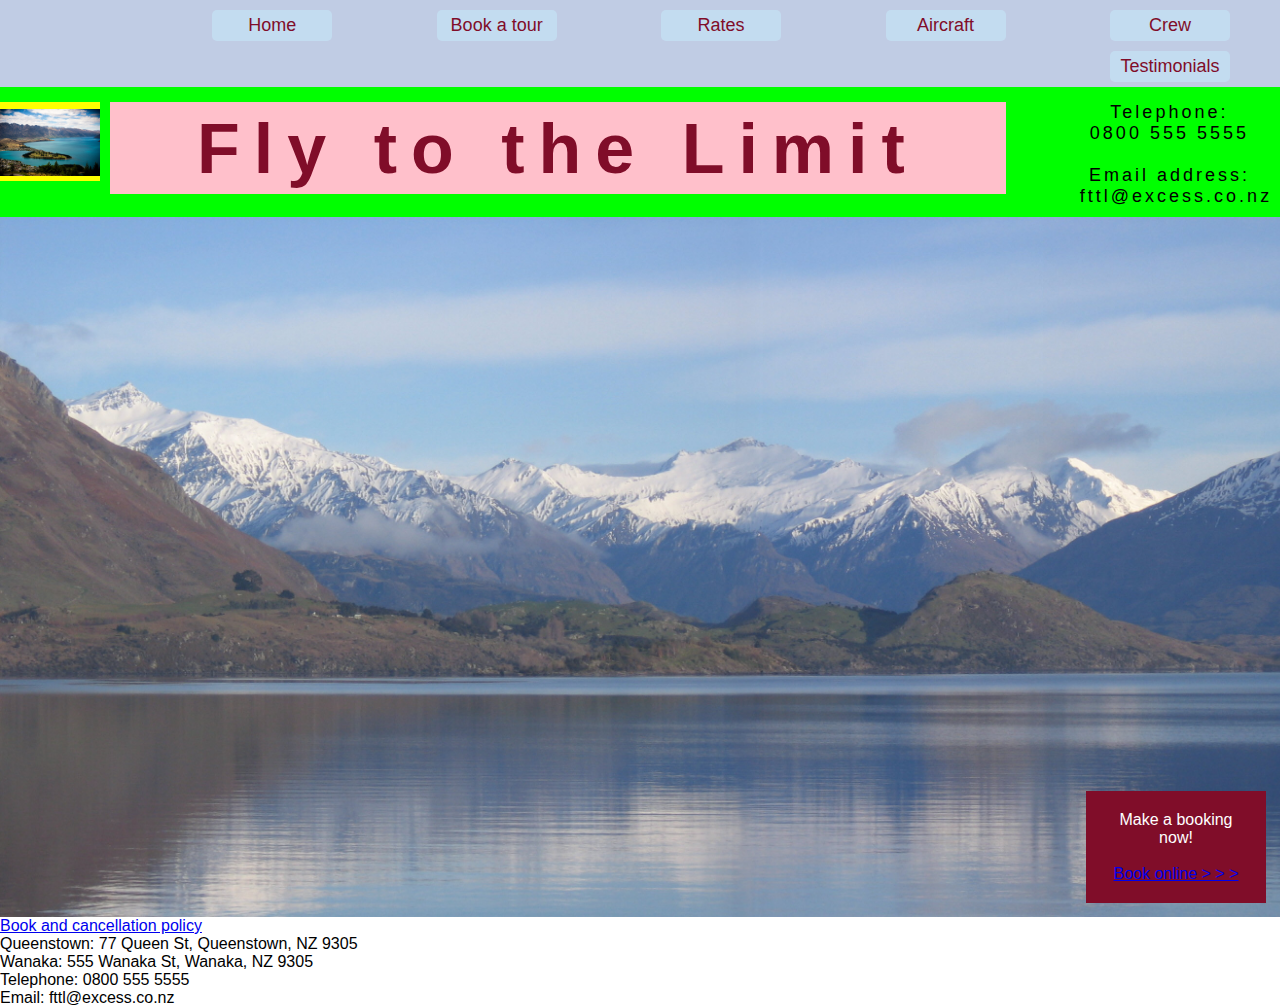
==== index.html @ 4e5f3368 "initial: nav tabs" ====
<!DOCTYPE HTML>
<html lang="en">
	<head> 
		<meta charset="utf-8">
		<title>Home</title>
		<meta name="keywords" content="aircraft tour tours">
		<meta name="description" content="Airline tour">
		<meta name="author" content="Millen C. Wong">
		<link rel="stylesheet" type="text/css" href="css/styles.css">  
	<!-- <meta name="robots" content="noindex, nofollow"   -->

	</head>

	<body>
		<div id="heading">
			<div id="nav">  <!-- navigation tabs -->
				<ul>  
	 			  <li> <a href="index.html" >Home</a>			</li>
				  <li> <a href="htmls/book.html">Book a tour</a>			</li>
				  <li> <a href="htmls/rates.html">Rates 	</a>			</li>
				  <li> <a href="htmls/aircraft.html">Aircraft</a>			</li>
				  <li> <a href="htmls/crew.html">Crew 		</a>			</li>
				  <li> <a href="htmls/testimonials.html">Testimonials</a>	</li>
				</ul>
			</div>

			<div id="company-logo">
				<img src="photos/queenstown.jpg" alt="logo">
  				<h1> Fly to the Limit	</h1>
				<div id="contact-dtls">
					<ul>
						<li>Telephone:</li>
						<li>0800 555 5555 </li> 
						<br>
						<li>Email address: </li>
						<li> fttl@excess.co.nz</li> 
					</ul>
				</div>
			</div>
		</div> 

		<main>
			<div id="booking">
				<p>Make a booking</p>
				<p>now! </p>
				<br>
				<a href="htmls/book.html"> Book online &gt;&nbsp;&gt;&nbsp;&gt;</a>

			</div>

		</main>
		<footer>		
			<a href="htmls/policy.html"> Book and cancellation policy  </a>
			<ul>
				<li>Queenstown: 77 Queen St, Queenstown, NZ 9305</li>
				<li>Wanaka: 555 Wanaka St, Wanaka, NZ 9305 </li>
			</ul>

			<ul>
				<li>Telephone: 0800 555 5555</li>
				<li>Email: fttl@excess.co.nz</li>
			</ul>
		</footer>


	</body>



</html>
---- css/styles.css ----
* {
	margin:0;
	padding: 0;
	transition: all .2s;
}
body {
/*	background-color: pink;*/
	font-family: comic sans-serif, Helvetica, Arial, sans-serif;
}
#heading {
	background-color: #c0cce4;  /* sky blue  */
/*	font-size: 24px;*/
}
#nav {
	padding-right: 50px;
	padding-bottom: 5px;
	text-align: right;
}
#nav li {
	background-color: #c3dcf0;
	display: inline-block;
	margin-left: 100px;
	margin-top: 10px;
	border-radius: 5px;
	padding: 5px 10px;
	width: 100px;
	text-align: center;
}
#heading a {
	text-decoration: none;
	font-size: 18px;
	color: #800d29;
}
#heading a:hover,
#booking a:hover {
	font-weight: bold;
}
#heading a:active,
#booking a:active {
	font-size: x-large;
}
#heading:after {
	content: '';
	display: block;
	clear: both;
}
#company-logo {
	background-color: lime;
	padding-top: 15px;
	padding-bottom: 5px;
	display: block;
}
#company-logo img {
	background-color: yellow;
	width: 100px;
	padding: 7px 0 5px 0;
	float: left;
}
#company-logo h1 {
	background-color: pink;
	width: 70%;
	margin-left: 10px;
	padding: 7px 0 5px 0;
	color: #800d29;     /*  Fly to the Limit text color */
	font-size: 70px;
 	text-align: center;
 	letter-spacing: 14px;
 	float: left;
}
#contact-dtls {
/*	background-color: green;*/
	width: 14%;
	font-size: 18px;
	padding-bottom: 5px;
	margin-right: 21px;
	text-align: center;
	letter-spacing: 3px;
	float: right;
}
#contact-dtls ul {
	list-style: none;
}
#company-logo:after {
	content: '';
	clear: both;
	display: block;
}
main {
	background: url(../photos/wanaka_pan.jpg);
	background-size: cover;
	height: 700px;
	position: relative;
}
#booking {
	background-color: #800d29;
	color: white;
	text-align: center;
	width: 140px;
	bottom: 14px;
	right: 14px;
	position: absolute;
	padding: 20px;

}
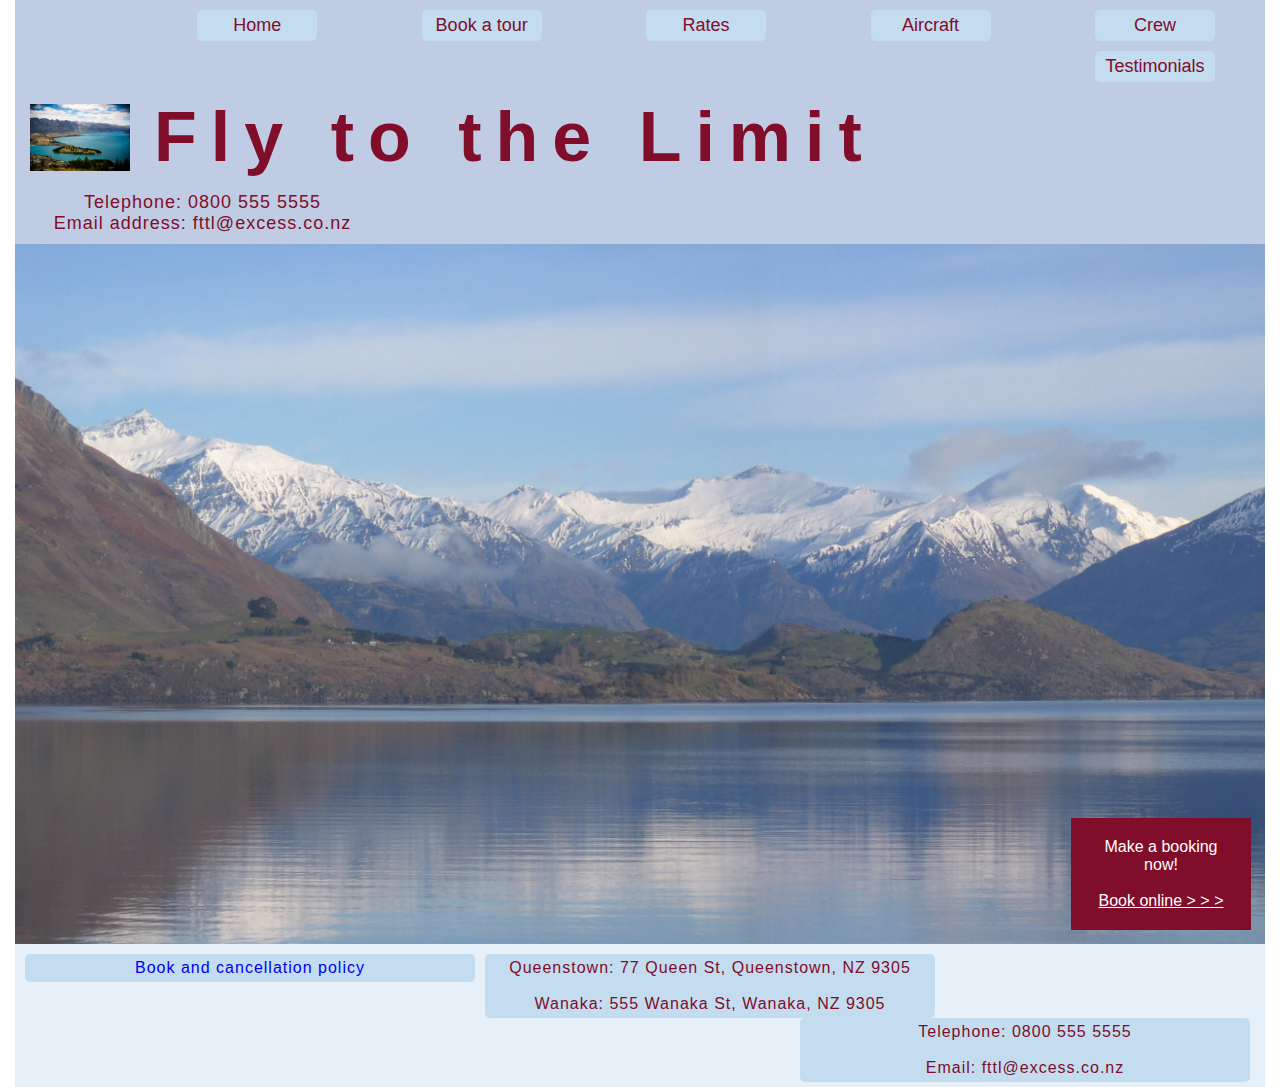
==== commit 2a08a480: "headers, footers, links, home page" ====
--- a/index.html
+++ b/index.html
@@ -29,11 +29,9 @@
   				<h1> Fly to the Limit	</h1>
 				<div id="contact-dtls">
 					<ul>
-						<li>Telephone:</li>
-						<li>0800 555 5555 </li> 
-						<br>
-						<li>Email address: </li>
-						<li> fttl@excess.co.nz</li> 
+						<li>Telephone: 0800 555 5555 </li> 
+
+						<li>Email address: fttl@excess.co.nz</li> 
 					</ul>
 				</div>
 			</div>
@@ -50,14 +48,16 @@
 
 		</main>
 		<footer>		
-			<a href="htmls/policy.html"> Book and cancellation policy  </a>
-			<ul>
+			<a id="policy" href="htmls/policy.html"> Book and cancellation policy  </a>
+			<ul id="address">
 				<li>Queenstown: 77 Queen St, Queenstown, NZ 9305</li>
+				<br>
 				<li>Wanaka: 555 Wanaka St, Wanaka, NZ 9305 </li>
 			</ul>
 
-			<ul>
+			<ul id="phone-email">
 				<li>Telephone: 0800 555 5555</li>
+				<br>
 				<li>Email: fttl@excess.co.nz</li>
 			</ul>
 		</footer>
--- a/css/styles.css
+++ b/css/styles.css
@@ -6,6 +6,8 @@
 body {
 /*	background-color: pink;*/
 	font-family: comic sans-serif, Helvetica, Arial, sans-serif;
+	margin-left: 15px;
+	margin-right: 15px;
 }
 #heading {
 	background-color: #c0cce4;  /* sky blue  */
@@ -32,12 +34,9 @@
 	color: #800d29;
 }
 #heading a:hover,
-#booking a:hover {
+#booking a:hover,
+footer a:hover {
 	font-weight: bold;
-}
-#heading a:active,
-#booking a:active {
-	font-size: x-large;
 }
 #heading:after {
 	content: '';
@@ -45,22 +44,21 @@
 	clear: both;
 }
 #company-logo {
-	background-color: lime;
-	padding-top: 15px;
+/*	background-color: lime;*/
+	padding-top: 10px;
 	padding-bottom: 5px;
 	display: block;
 }
 #company-logo img {
-	background-color: yellow;
 	width: 100px;
-	padding: 7px 0 5px 0;
+	padding: 7px 0 5px 15px;
 	float: left;
 }
 #company-logo h1 {
-	background-color: pink;
-	width: 70%;
+/*	background-color: pink;  */      /* used for debugging   */
+	width: 60%;
 	margin-left: 10px;
-	padding: 7px 0 5px 0;
+/*	padding: 7px 0 5px 0;*/
 	color: #800d29;     /*  Fly to the Limit text color */
 	font-size: 70px;
  	text-align: center;
@@ -68,19 +66,21 @@
  	float: left;
 }
 #contact-dtls {
-/*	background-color: green;*/
-	width: 14%;
+	color: #800d29;
+	width: 30%;
 	font-size: 18px;
+	padding-top: 15px;
 	padding-bottom: 5px;
 	margin-right: 21px;
 	text-align: center;
-	letter-spacing: 3px;
-	float: right;
+	letter-spacing: 1px;
+	float: left;
 }
 #contact-dtls ul {
 	list-style: none;
 }
-#company-logo:after {
+#company-logo:after,
+footer:after {
 	content: '';
 	clear: both;
 	display: block;
@@ -90,6 +90,7 @@
 	background-size: cover;
 	height: 700px;
 	position: relative;
+
 }
 #booking {
 	background-color: #800d29;
@@ -100,7 +101,48 @@
 	right: 14px;
 	position: absolute;
 	padding: 20px;
-
+}
+#booking a {
+	color: white;
+}
+footer {
+/*	background-color: #237dc9;*/
+	background-color: #e6f0f8;
+/*	background-color: green;*/
+	color: #800d29;
+	display: block;
+	padding-top: 10px;
+	letter-spacing: 1px;
+	padding-right: 15px;
+	padding-bottom: 5px;
+	text-align: left;
+/*	margin: 0 15px 5px 15px;*/
+}
+footer ul {
+	list-style: none;
+}
+#policy {
+	float: left;
+}
+#address {
+	float: left;
+}
+#phone-email {
+	float: right;
+}
+footer a,
+#address,
+#phone-email {
+	background-color: #c3dcf0;  /*sky-blue */
+	margin-left: 10px;
+	border-radius: 5px;
+	width: 450px;
+	display: inline-block;
+	text-align: center;
+	padding: 5px 0;
+}
+footer a {
+	text-decoration: none;
 }
 
 
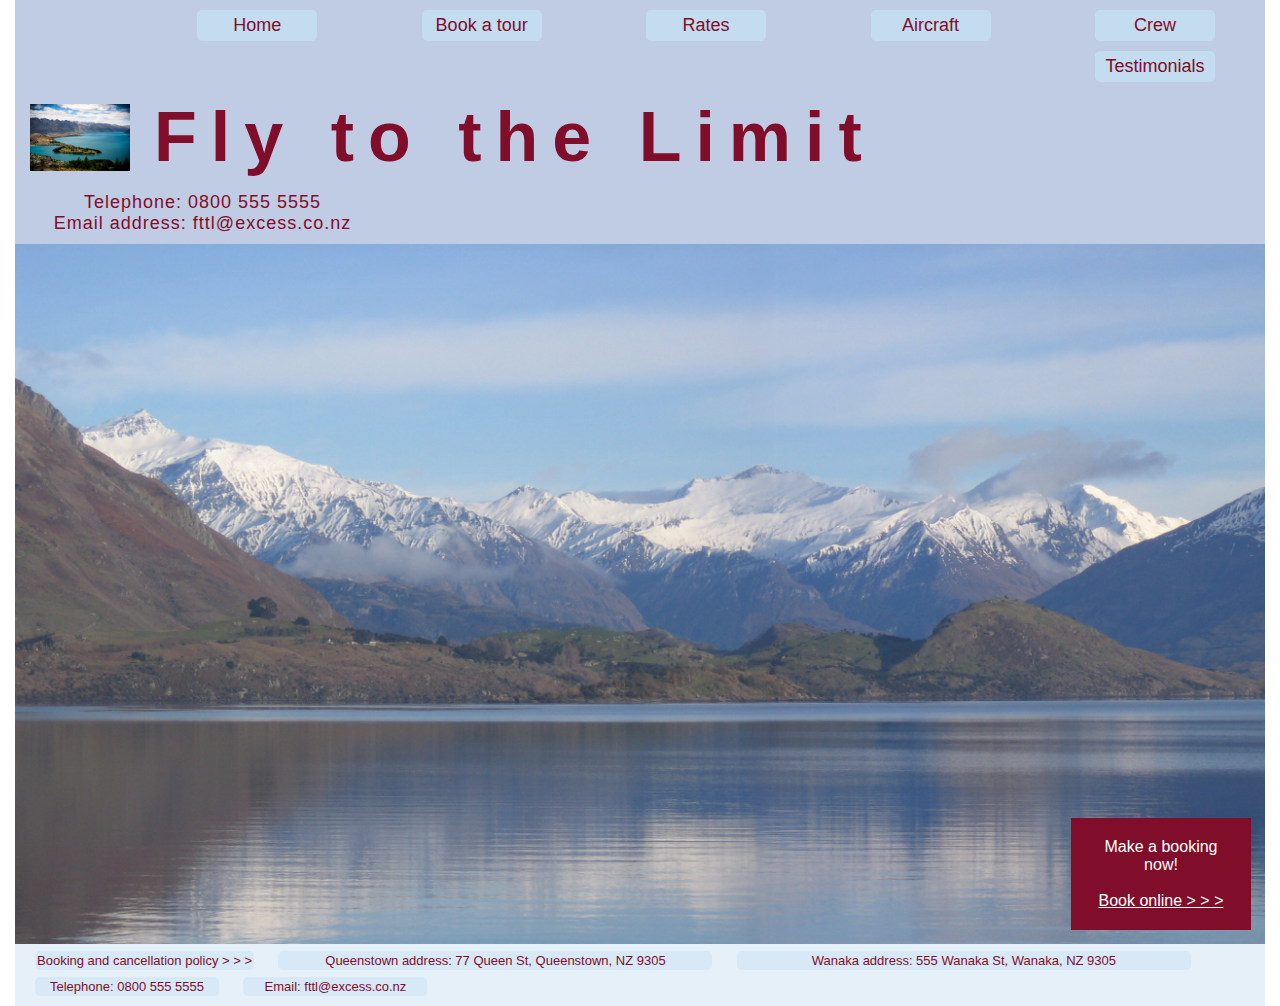
==== commit 52e14a29: "single line footers" ====
--- a/index.html
+++ b/index.html
@@ -47,20 +47,21 @@
 			</div>
 
 		</main>
-		<footer>		
-			<a id="policy" href="htmls/policy.html"> Book and cancellation policy  </a>
-			<ul id="address">
-				<li>Queenstown: 77 Queen St, Queenstown, NZ 9305</li>
-				<br>
-				<li>Wanaka: 555 Wanaka St, Wanaka, NZ 9305 </li>
+		<div id="footer">		
+			<ul>
+				<li id="policy"> 
+					<a href="htmls/policy.html"> Booking and cancellation policy &gt;&nbsp;&gt;&nbsp;&gt;</a>   
+				</li>
+
+				<li id="queenstown">Queenstown address: 77 Queen St, Queenstown, NZ 9305	</li>
+	
+				<li id="wanaka">Wanaka address: 555 Wanaka St, Wanaka, NZ 9305 </li>
+
+				<li id="phone">Telephone: 0800 555 5555</li>
+
+				<li id="email">Email: fttl@excess.co.nz</li>
 			</ul>
-
-			<ul id="phone-email">
-				<li>Telephone: 0800 555 5555</li>
-				<br>
-				<li>Email: fttl@excess.co.nz</li>
-			</ul>
-		</footer>
+		</div>
 
 
 	</body>
--- a/css/styles.css
+++ b/css/styles.css
@@ -85,13 +85,34 @@
 	clear: both;
 	display: block;
 }
+
+
+		/*   DO NOT TOUCH THE CODES FROM HERE DOWN   */
+
 main {
 	background: url(../photos/wanaka_pan.jpg);
 	background-size: cover;
 	height: 700px;
 	position: relative;
+	display: block;
+}
+
+#aircraft {
+	background-color: yellow;
+	float: left;
 
 }
+
+#crew {
+	background-color: maroon;
+	float: right;
+
+}
+
+
+
+		/*   DO NOT TOUCH THE CODES FROM HERE DOWN   */
+
 #booking {
 	background-color: #800d29;
 	color: white;
@@ -105,44 +126,44 @@
 #booking a {
 	color: white;
 }
-footer {
-/*	background-color: #237dc9;*/
+#footer {
+/*	padding-left: 0*/
 	background-color: #e6f0f8;
-/*	background-color: green;*/
+	padding-bottom: 10px;
+	text-align: left;
+}
+#footer li {
+	background-color: #c3dcf0;
+	background-color: #d7e8f7;
+	display: inline-block;
+	margin-left: 20px;
+	margin-top: 7px;
+	border-radius: 5px;
+	padding: 2px;
+	text-align: center;
+	font-size: small;
 	color: #800d29;
-	display: block;
-	padding-top: 10px;
-	letter-spacing: 1px;
-	padding-right: 15px;
-	padding-bottom: 5px;
-	text-align: left;
-/*	margin: 0 15px 5px 15px;*/
 }
-footer ul {
-	list-style: none;
+#footer a {
+	text-decoration: none;
+	color: #800d29;
+	width: 230px;
 }
-#policy {
-	float: left;
+#footer a {
+	width: 230px;
 }
-#address {
-	float: left;
+#queenstown {
+	width: 430px;
+/*	text-align: left;*/
 }
-#phone-email {
-	float: right;
+#wanaka {
+	width: 450px;
 }
-footer a,
-#address,
-#phone-email {
-	background-color: #c3dcf0;  /*sky-blue */
-	margin-left: 10px;
-	border-radius: 5px;
-	width: 450px;
-	display: inline-block;
-	text-align: center;
-	padding: 5px 0;
-}
-footer a {
-	text-decoration: none;
+#phone ,
+#email {
+	width: 180px;
 }
 
 
+
+
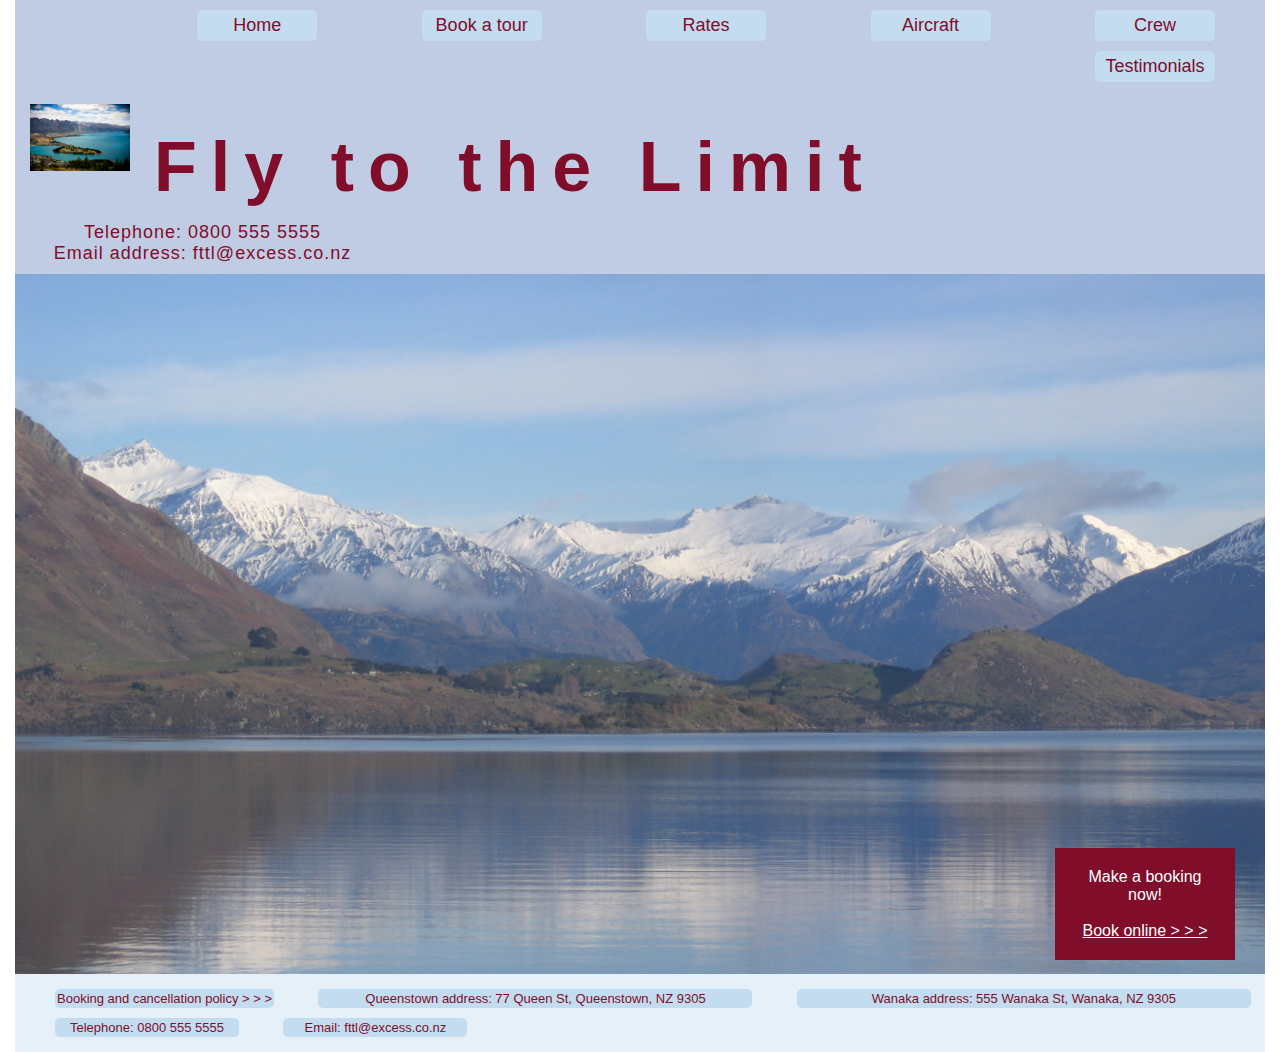
==== commit 508acc0a: "aircraft images/anchors,crewmembers" ====
--- a/index.html
+++ b/index.html
@@ -37,7 +37,7 @@
 			</div>
 		</div> 
 
-		<main>
+		<div id="main">
 			<div id="booking">
 				<p>Make a booking</p>
 				<p>now! </p>
@@ -46,7 +46,7 @@
 
 			</div>
 
-		</main>
+		</div>
 		<div id="footer">		
 			<ul>
 				<li id="policy"> 
--- a/css/styles.css
+++ b/css/styles.css
@@ -86,30 +86,155 @@
 	display: block;
 }
 
-
-		/*   DO NOT TOUCH THE CODES FROM HERE DOWN   */
-
-main {
+/*   main is the main body of the index html file   */
+#main {
 	background: url(../photos/wanaka_pan.jpg);
 	background-size: cover;
 	height: 700px;
 	position: relative;
 	display: block;
 }
-
+#main:after {
+	content: '';
+	display: block;
+	clear: both;
+}
+
+	/*   DO NOT TOUCH THE CODES FROM HERE UP   */
+
+
+
+/*  aircraft-main is the main body of the aircraft html file  */
+#aircraft-main {
+	background-color: #f1f9ff;
+	/*background-color: #feeef3;	*/
+	height: 700px;
+	position: relative;
+}
+#aircraft-main:after {
+	content: '';
+	display: block;
+	clear: both;
+}
+h1 {
+	margin-top: 30px;
+	text-align: center;
+	color: #800d29;
+}
 #aircraft {
-	background-color: yellow;
-	float: left;
-
-}
-
+/*	background-color: teal;*/
+	float: left;
+	width: 45%;
+	height: 95%;
+	border: 2px solid #800d29;
+	margin-top: 15px;
+	margin-left: 20px;
+	padding: 5px;
+}
+#aircraft-thumbnails {
+	/*background-color: pink;*/
+	width: 97%;
+	display: inline-block;
+	margin-top: 15px;
+}
+#aircraft-1-3 a, 
+#aircraft-4-6 a {
+	margin: 5% 5%;
+	display: inline-block;
+	color: #800d29;
+}
+#aircraft-1-3 a, 
+#aircraft-4-6 a {
+	margin: 5%;
+	display: inline-block;
+	text-decoration: none;
+	color: #800d29;
+}
+#aircraft-1-3 a:hover, 
+#aircraft-4-6 a:hover {
+	font-weight: bold;
+}
+
+#aircraft-1-3 {
+/*	background-color: pink;*/
+	width: 39%;
+	height: 100%;
+	margin-left: 5%;
+	margin-right: 5%;
+/*	border: 1px solid #800d29;*/
+	text-align: center;
+	float: left;
+}
+#aircraft-4-6 {
+/*	background-color: blue;*/
+	width: 39%;
+	height: 100%;
+	margin-left: 5%;
+	margin-right: 5%;
+/*	border: 1px solid #800d29;*/
+	text-align: center;
+	float: right;
+}
 #crew {
-	background-color: maroon;
+/*	background-color: olive;*/
 	float: right;
-
-}
-
-
+	width: 45%;
+	height: 95%;
+	border: 2px solid #800d29;
+	margin-top: 15px;
+	margin-right: 20px;
+	padding: 5px;
+}
+#crew-members {
+	/*background-color: yellow;*/
+	width: 97%;
+	display: inline-block;
+	margin-top: 15px;
+}
+h3 {
+	margin-top: 10px;
+	margin-bottom: 7px;
+	text-align: left;
+	font-style: italic;
+	color: #920e2e;
+}
+
+#crew-members p {
+	padding-bottom: 5px;
+		color: #800d29;
+
+}
+#crew-1-3 {
+	float: left;
+	width: 45%;
+	height: 30%;
+	margin-left: 25px;
+	margin-right: 5px;
+	padding-top: 
+}
+#crew-4-5 {
+	float: right;
+	width: 45%;
+	height: 30%;
+	margin-left: 5px;
+	margin-right: 25px;
+}
+article {
+	text-align: left;
+/*	padding-left: 10px*/;
+	margin-left: 25px;
+	margin-right: 25px;
+}
+#crew p {
+/*	border: 1px dashed #920e2e;*/
+	margin-bottom: 20px;
+
+}
+/*#article {
+	width: 150px
+	height: 30px;
+	overflow: scroll hidden;
+}*/
 
 		/*   DO NOT TOUCH THE CODES FROM HERE DOWN   */
 
@@ -119,7 +244,7 @@
 	text-align: center;
 	width: 140px;
 	bottom: 14px;
-	right: 14px;
+	right: 30px;
 	position: absolute;
 	padding: 20px;
 }
@@ -129,15 +254,16 @@
 #footer {
 /*	padding-left: 0*/
 	background-color: #e6f0f8;
-	padding-bottom: 10px;
+	padding-top: 5px;
+	padding-bottom: 15px;
 	text-align: left;
 }
 #footer li {
 	background-color: #c3dcf0;
-	background-color: #d7e8f7;
-	display: inline-block;
-	margin-left: 20px;
-	margin-top: 7px;
+/*	background-color: #d7e8f7;*/
+	display: inline-block;
+/*	margin-left: 20px; */  /*margin-left different for each li item */
+	margin-top: 10px;
 	border-radius: 5px;
 	padding: 2px;
 	text-align: center;
@@ -152,18 +278,24 @@
 #footer a {
 	width: 230px;
 }
+#policy {
+	margin-left: 40px;
+}
 #queenstown {
 	width: 430px;
+	margin-left: 40px;
 /*	text-align: left;*/
 }
 #wanaka {
 	width: 450px;
+	margin-left: 40px;
 }
 #phone ,
 #email {
 	width: 180px;
-}
-
-
-
-
+	margin-left: 40px;
+}
+
+
+
+
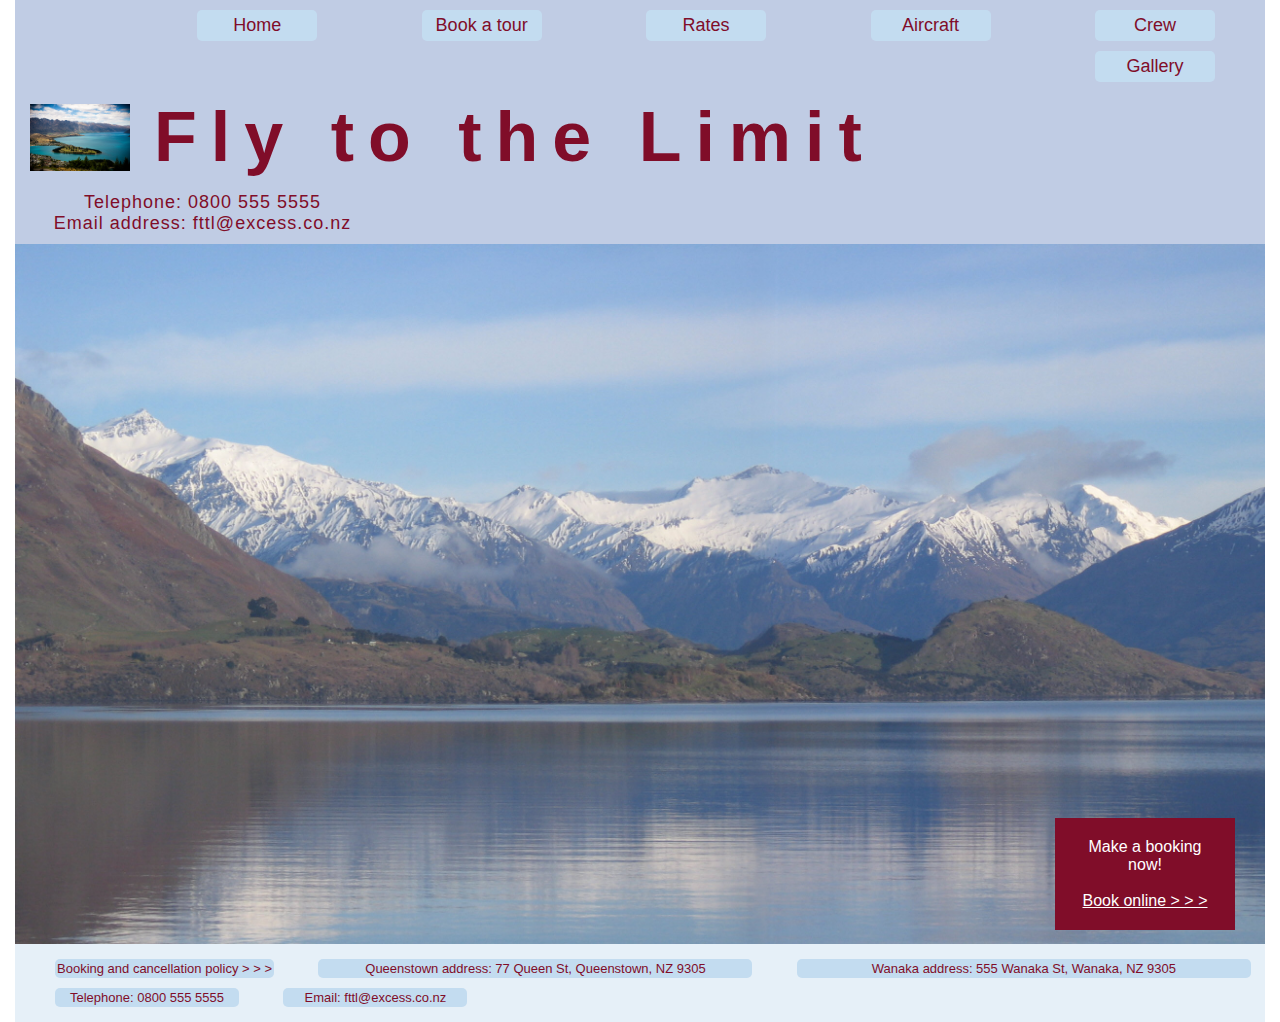
==== commit b0813209: "vars for input  and output messages" ====
--- a/index.html
+++ b/index.html
@@ -6,7 +6,7 @@
 		<meta name="keywords" content="aircraft tour tours">
 		<meta name="description" content="Airline tour">
 		<meta name="author" content="Millen C. Wong">
-		<link rel="stylesheet" type="text/css" href="css/styles.css">  
+		<link rel="stylesheet" href="css/styles.css">  
 	<!-- <meta name="robots" content="noindex, nofollow"   -->
 
 	</head>
@@ -20,7 +20,7 @@
 				  <li> <a href="htmls/rates.html">Rates 	</a>			</li>
 				  <li> <a href="htmls/aircraft.html">Aircraft</a>			</li>
 				  <li> <a href="htmls/crew.html">Crew 		</a>			</li>
-				  <li> <a href="htmls/testimonials.html">Testimonials</a>	</li>
+				  <li> <a href="htmls/gallery.html">Gallery</a>	</li>
 				</ul>
 			</div>
 
--- a/css/styles.css
+++ b/css/styles.css
@@ -1,7 +1,7 @@
 * {
 	margin:0;
 	padding: 0;
-	transition: all .2s;
+	/*transition: all .2s;*/
 }
 body {
 /*	background-color: pink;*/
@@ -86,7 +86,7 @@
 	display: block;
 }
 
-/*   main is the main body of the index html file   */
+/*   STYLES FOR THE HOME PAGE/INDEX FILE    */
 #main {
 	background: url(../photos/wanaka_pan.jpg);
 	background-size: cover;
@@ -100,15 +100,157 @@
 	clear: both;
 }
 
-	/*   DO NOT TOUCH THE CODES FROM HERE UP   */
-
-
-
-/*  aircraft-main is the main body of the aircraft html file  */
+
+
+/*    STYLES FOR A BOOK A TOUR PAGE, from here down    */
+
+#book-main {
+	background-color: #f1f9ff; /* this will be the live color*/
+	height: 700px;
+	position: relative;
+	display: block;
+	color: #800d29;
+}
+#book-main:after {
+	content: '';
+	display: block;
+	clear: both;
+}
+#booking-instructions h3 {
+	text-align: center;
+	margin-top: 15px;
+	margin-bottom: 10px;
+	font-weight: bold;
+
+	
+}
+
+form {
+	/*background-color: red;*/
+/*	padding: 25px;
+*/
+}
+form div {
+	margin: 5px;
+}
+fieldset {
+	background-color: #fcb6c7;
+	margin-top: 20px;
+	margin-bottom: 10px;
+}
+label {
+	margin-right: 15px;
+}
+.glider-group,  .sightseeing-group,
+.charter-group,  .delivery-group,
+.customer-group {
+	display: inline-table;
+	margin-bottom: 10px;
+	margin-right: 15px;
+}
+#charter-place
+#delivery-place {
+	width: 500px;
+	height: 5px;
+/*	min-width: 50px;
+	min-height: 50px;*/
+	max-width: 500px;
+	max-height: 5px;
+}
+#firstname, #surname, 
+#email {
+	width: 300px;
+}
+
+#submit-button {
+/*	background-color: #fcb6c7;*/
+/*	color: #800d29;*/
+	background-color: #800d29;
+	color: white;
+	margin-top: 7px;
+	margin-left: 85%;
+	font-size: x-large;
+	padding: 5px;
+
+}
+
+
+
+/*   STYLES FOR THE MAIN BODY OF THE "RATES" PAGE  */
+#rates-main {
+/*	background-color: #f99db4;*/
+/*	background-color: #99b6cf;*/
+/*	background-color: #7eadd4;*/
+/*	background-color: #6793b8;*/
+	background-color: #7698b4;
+	height: 700px;
+	position: relative;
+	display: block;
+	color: #800d29;
+}
+#rates-main:after {
+	content: '';
+	display: block;
+	clear: both;
+}
+#tours-rates {
+/*	background-color: pink;*/
+	display: block;
+}
+#tours-rates:after {
+	content: '';
+	display: block;
+	clear: both;	
+}
+#tours-rates caption {
+	text-align: left;
+	font-size: x-large;
+}
+#tours,
+#rates  {
+	width: 40%;
+	margin-top: 100px;
+	font-size: large;
+}
+#tours {
+/*	background-color: red;*/
+	margin-left: 100px;
+	display: block;
+	float: left;
+}
+#tours tr,
+#rates tr {
+	/*	background-color: blue;*/
+	height: 35px;
+}
+.type-col {
+	width: 160px;
+	text-align: center;
+}
+
+.fa {
+	padding-left: 45%;
+}
+#rates {
+/*	background-color: orange;*/
+	margin-right: 70px;
+	display: block;
+	float: right;
+}
+.rates-col {
+	width: 300px;
+}
+#rates td {
+	padding-left: 20%;
+}
+
+
+
+/*  STYLES FOR THE AIRCRAFT SECTION OF THE AIRCRAFT/CREW PAGE */
 #aircraft-main {
 	background-color: #f1f9ff;
 	/*background-color: #feeef3;	*/
-	height: 700px;
+/*	height: 700px;*/
 	position: relative;
 }
 #aircraft-main:after {
@@ -116,7 +258,8 @@
 	display: block;
 	clear: both;
 }
-h1 {
+#aircraft h1,
+#crew h1 {
 	margin-top: 30px;
 	text-align: center;
 	color: #800d29;
@@ -137,12 +280,7 @@
 	display: inline-block;
 	margin-top: 15px;
 }
-#aircraft-1-3 a, 
-#aircraft-4-6 a {
-	margin: 5% 5%;
-	display: inline-block;
-	color: #800d29;
-}
+
 #aircraft-1-3 a, 
 #aircraft-4-6 a {
 	margin: 5%;
@@ -156,30 +294,42 @@
 }
 
 #aircraft-1-3 {
-/*	background-color: pink;*/
+	/*	background-color: pink;*/
+	/*	border: 1px solid #800d29;*/
 	width: 39%;
 	height: 100%;
 	margin-left: 5%;
 	margin-right: 5%;
-/*	border: 1px solid #800d29;*/
 	text-align: center;
 	float: left;
 }
 #aircraft-4-6 {
-/*	background-color: blue;*/
+	/*	background-color: blue;*/
+	/*	border: 1px solid #800d29;*/
 	width: 39%;
 	height: 100%;
 	margin-left: 5%;
 	margin-right: 5%;
-/*	border: 1px solid #800d29;*/
+
 	text-align: center;
 	float: right;
+}
+#crew-main {
+	background-color: #f1f9ff;
+	/*background-color: #feeef3;	*/
+	height: 700px;
+	position: relative;
+}
+#crew-main:after {
+	content: '';
+	display: block;
+	clear: both;
 }
 #crew {
 /*	background-color: olive;*/
 	float: right;
 	width: 45%;
-	height: 95%;
+/*	height: 95%;*/
 	border: 2px solid #800d29;
 	margin-top: 15px;
 	margin-right: 20px;
@@ -191,8 +341,8 @@
 	display: inline-block;
 	margin-top: 15px;
 }
-h3 {
-	margin-top: 10px;
+#crew h3 {
+	padding-top: 10px;
 	margin-bottom: 7px;
 	text-align: left;
 	font-style: italic;
@@ -210,7 +360,6 @@
 	height: 30%;
 	margin-left: 25px;
 	margin-right: 5px;
-	padding-top: 
 }
 #crew-4-5 {
 	float: right;
@@ -226,17 +375,34 @@
 	margin-right: 25px;
 }
 #crew p {
-/*	border: 1px dashed #920e2e;*/
 	margin-bottom: 20px;
-
-}
-/*#article {
-	width: 150px
-	height: 30px;
-	overflow: scroll hidden;
-}*/
-
-		/*   DO NOT TOUCH THE CODES FROM HERE DOWN   */
+}
+
+
+/*/*   STYLES FOR "GALLERY" PAGE, from here down   */
+#gallery-main {
+	background-color: teal;
+	height: 700px;
+	position: relative;
+	display: block;
+}
+#gallery-main:after {
+	content: '';
+	display: block;
+	clear: both;
+}
+.gallery {
+	height: 33%;
+	border: 1px solid #800d29;
+	padding-top: 7px;
+	margin-left: 10px;
+}
+.gallery h2 {
+	margin-bottom: 10px;
+}
+
+
+/*   STYLES FOR "MAKE A BOOKING" PROMPT, ON ALL PAGES - FROM HERE DOWN   */
 
 #booking {
 	background-color: #800d29;
@@ -251,12 +417,18 @@
 #booking a {
 	color: white;
 }
+
+
+/*   STYLES FOR FOOTERS  -  FROM HERE DOWN   */
+
+
 #footer {
 /*	padding-left: 0*/
 	background-color: #e6f0f8;
 	padding-top: 5px;
 	padding-bottom: 15px;
 	text-align: left;
+	clear: both;
 }
 #footer li {
 	background-color: #c3dcf0;
